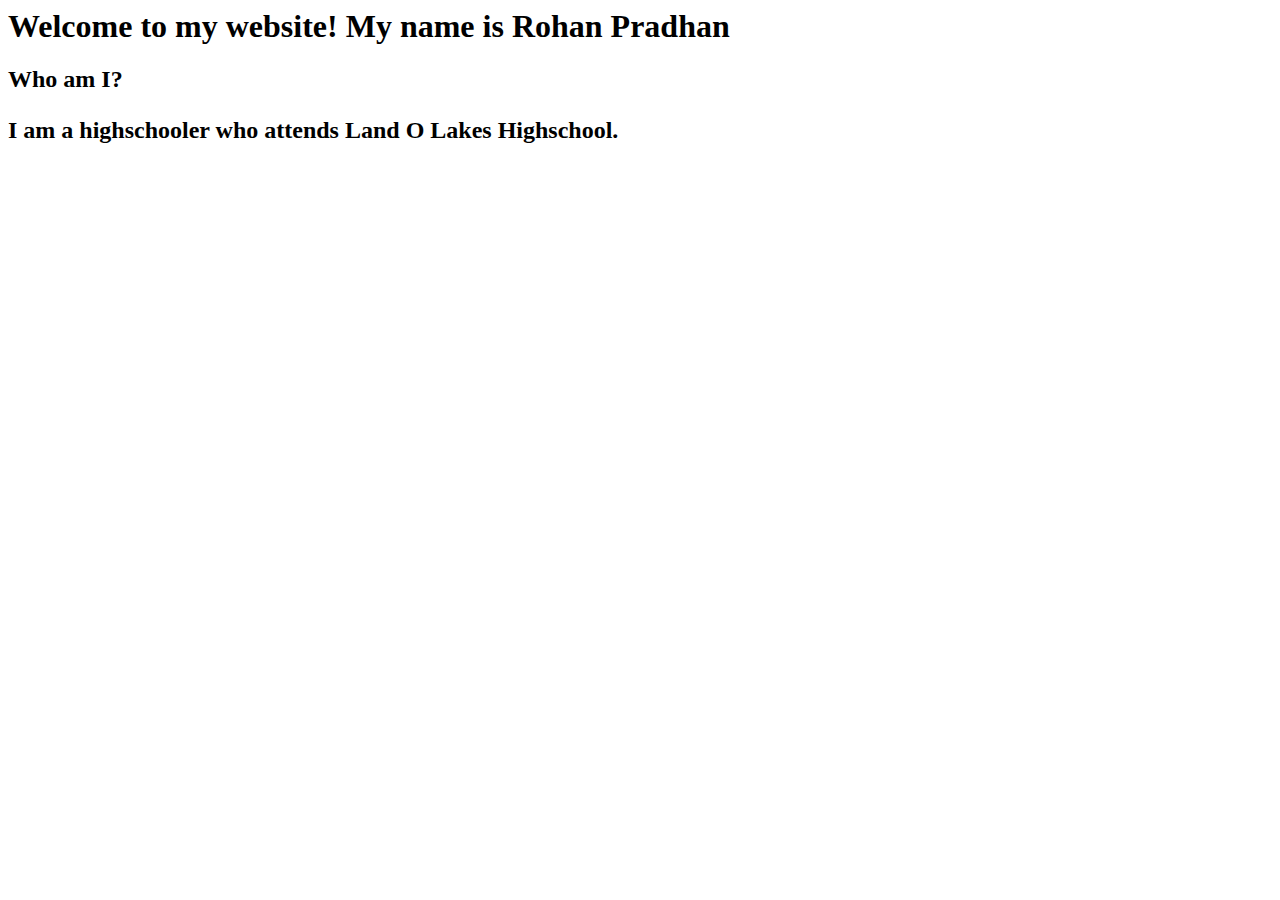
==== index.html @ 71b6feb3 "Add files via upload" ====
<html>
    <h1>
        Welcome to my website! My name is Rohan Pradhan
    </h1>
    <body>
        <h2>
            Who am I?
            <p>
                I am a highschooler who attends Land O Lakes Highschool.
            </p>
        </h2>
    </body>
</html>
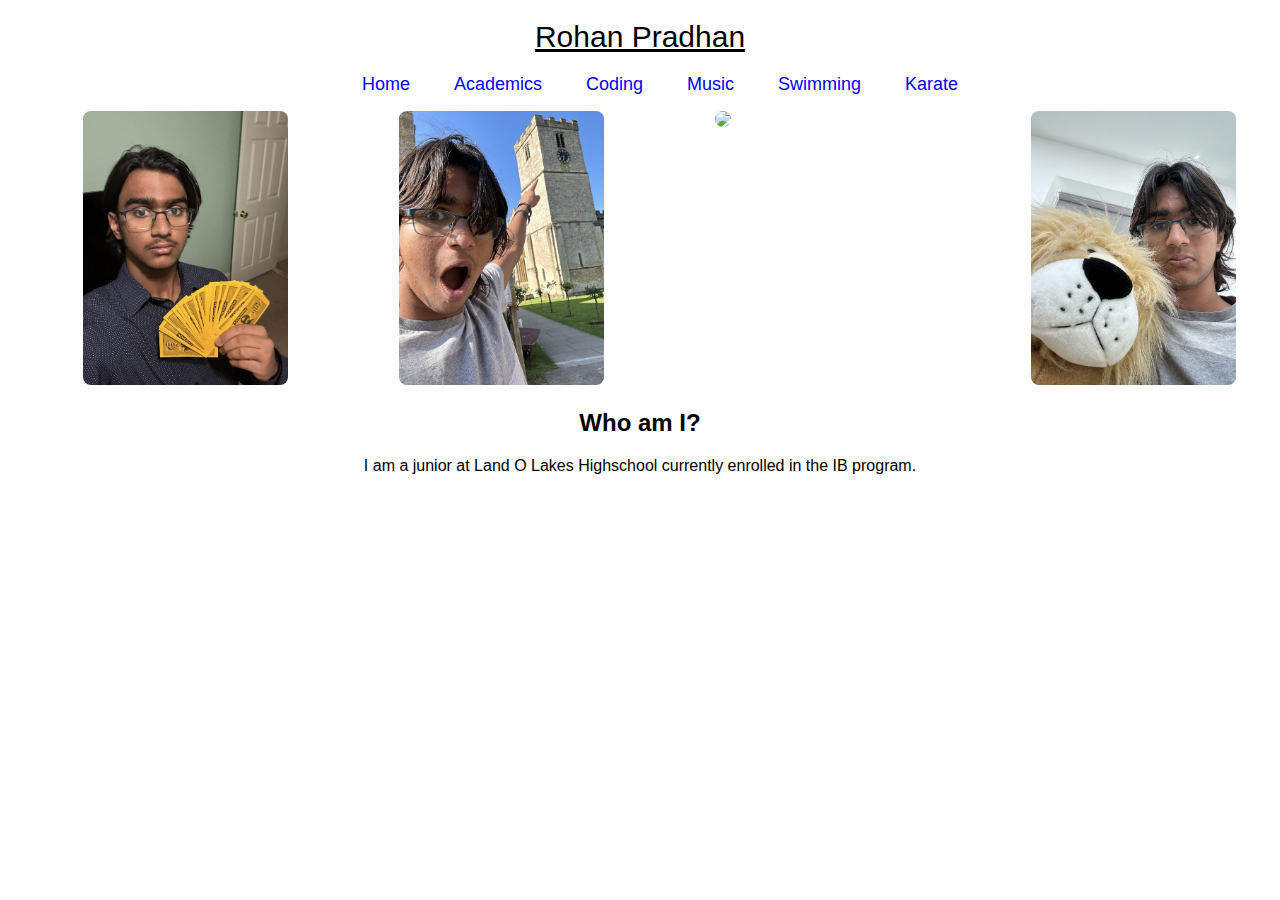
==== commit ba04a729: "Add files via upload" ====
--- a/index.html
+++ b/index.html
@@ -1,13 +1,46 @@
+<!DOCTYPE html>
 <html>
-    <h1>
-        Welcome to my website! My name is Rohan Pradhan
-    </h1>
+    <head>
+        <meta charset = "utf-8">
+        <meta name = "viewport" content = "width=device-width, initial-scale = 1">
+        <title>
+            Rohan Pradhan
+        </title>
+        <link href = "main.css" rel = "stylesheet" type ="text/css">
+    </head>
     <body>
+        <h1>
+            Rohan Pradhan
+        </h1>
+        <nav>
+            <ul>
+                <li><a href = index.html>Home</a></li>
+                <li><a href = academics.html>Academics</a></li>
+                <li><a href = coding.html>Coding</a></li>
+                <li><a href = music.html>Music</a></li>
+                <li><a href = swim.html>Swimming</a></li>
+                <li><a href = karate.html>Karate</a></li>
+            </ul>
+        </nav>
+        <div class="row">
+            <div class="column">
+                <img src = "assets/moneyShot.jpg" style="width: 65%" class="margin"> 
+            </div>
+            <div class="column">
+                <img src = "assets/littleBen.jpg" style="width: 65%" class="margin">  
+            </div>
+            <div class="column">
+                <img src="assets/chair.jpg" style="width: 65%" class="margin">
+            </div>
+            <div class="column">
+                <img src="assets/lion.jpg" style="width: 65%" class="margin">
+            </div>
+        </div>
         <h2>
             Who am I?
-            <p>
-                I am a highschooler who attends Land O Lakes Highschool.
-            </p>
         </h2>
+        <p>
+            I am a junior at Land O Lakes Highschool currently enrolled in the IB program.
+        </p>
     </body>
 </html>--- a/main.css
+++ b/main.css
@@ -0,0 +1,52 @@
+h1 {
+    font-family: Arial, Helvetica, sans-serif;
+    font-size: 30px;
+    font-style: normal;
+    font-weight: 100;
+    text-align: center;
+    text-decoration: underline;
+    text-indent: 0px;
+    text-transform: capitalize;
+    color: normal;
+    letter-spacing: normal;
+    word-spacing: normal;
+    line-height: normal;
+}
+.column {
+    float: left;
+    width: 25%;
+  }
+  
+.row::after {
+    content: "";
+    clear: both;
+    display: table;
+  }
+  .margin{
+    margin-left: 75px;
+  }
+img{
+    border-radius: 8px;
+}
+h2{
+    font-family: Arial, Helvetica, sans-serif;
+    text-align: center;
+}
+p{
+    font-family: Arial, Helvetica, sans-serif;
+    line-height: normal;
+    text-align: center;
+}
+nav{
+    text-align: center;
+}
+li{
+    margin: 0 20px;
+    display: inline-block;
+}
+a{
+    font-family: Arial, Helvetica, sans-serif;
+    font-size: 18px;
+    color: blue;
+    text-decoration: none;
+}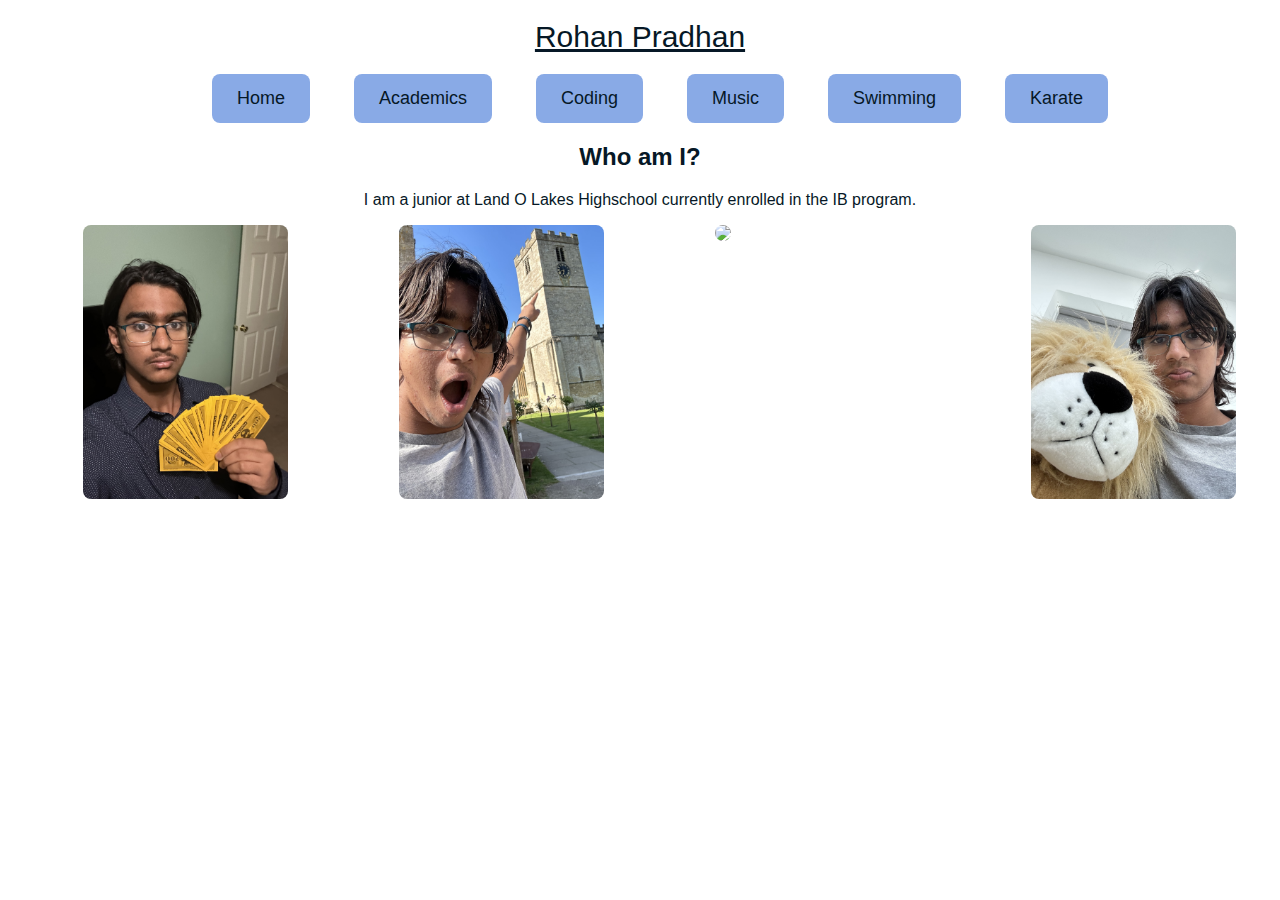
==== commit 4e4b9ca8: "Add files via upload" ====
--- a/index.html
+++ b/index.html
@@ -22,6 +22,12 @@
                 <li><a href = karate.html>Karate</a></li>
             </ul>
         </nav>
+        <h2>
+            Who am I?
+        </h2>
+        <p>
+            I am a junior at Land O Lakes Highschool currently enrolled in the IB program.
+        </p>
         <div class="row">
             <div class="column">
                 <img src = "assets/moneyShot.jpg" style="width: 65%" class="margin"> 
@@ -36,11 +42,6 @@
                 <img src="assets/lion.jpg" style="width: 65%" class="margin">
             </div>
         </div>
-        <h2>
-            Who am I?
-        </h2>
-        <p>
-            I am a junior at Land O Lakes Highschool currently enrolled in the IB program.
-        </p>
+        
     </body>
 </html>--- a/main.css
+++ b/main.css
@@ -7,10 +7,23 @@
     text-decoration: underline;
     text-indent: 0px;
     text-transform: capitalize;
-    color: normal;
+    color: #061826;
     letter-spacing: normal;
     word-spacing: normal;
     line-height: normal;
+    animation-duration: 2s;
+    animation-name: slidein;
+}
+@keyframes slidein {
+    0%{
+        margin-inline-start: 50%;
+        opacity: 0;
+    }
+    100%{
+        margin-inline-end: 0;
+        opacity: 100%;
+    }
+    
 }
 .column {
     float: left;
@@ -27,15 +40,19 @@
   }
 img{
     border-radius: 8px;
+    animation-duration: 2s;
+    animation-name: slidein;
 }
 h2{
     font-family: Arial, Helvetica, sans-serif;
     text-align: center;
+    color: #061826;
 }
 p{
     font-family: Arial, Helvetica, sans-serif;
     line-height: normal;
     text-align: center;
+    color: #061826;
 }
 nav{
     text-align: center;
@@ -47,6 +64,15 @@
 a{
     font-family: Arial, Helvetica, sans-serif;
     font-size: 18px;
-    color: blue;
+    color: #0471A6;
     text-decoration: none;
+}
+a:link, a:visited{
+    background-color: #89AAE6;
+    color: #061826;
+    padding: 14px 25px;
+    text-align: center;
+    text-decoration: none;
+    display: inline-block;
+    border-radius: 8px;
 }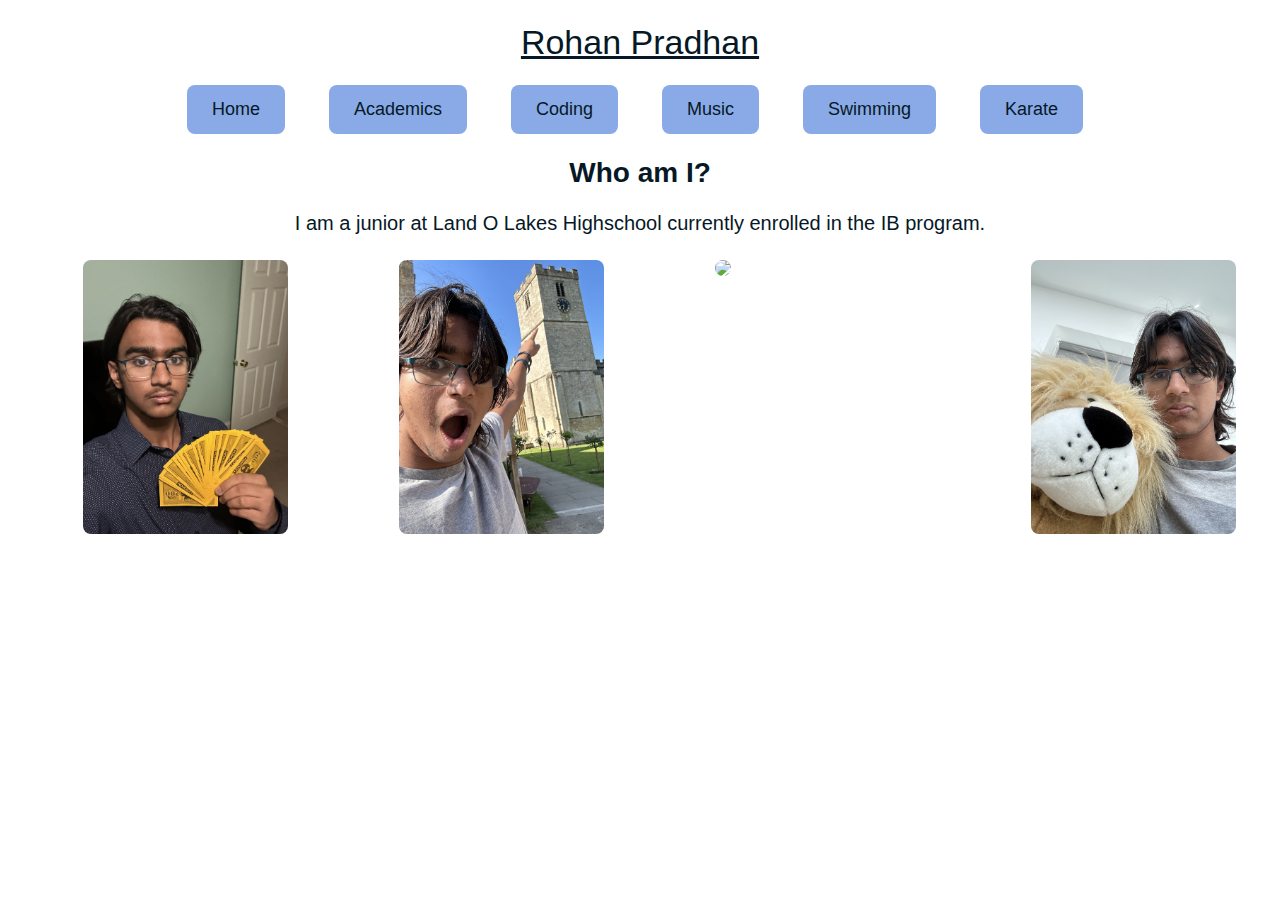
==== commit bc9ac133: "Add files via upload" ====
--- a/index.html
+++ b/index.html
@@ -25,7 +25,7 @@
         <h2>
             Who am I?
         </h2>
-        <p>
+        <p class="container">
             I am a junior at Land O Lakes Highschool currently enrolled in the IB program.
         </p>
         <div class="row">
--- a/main.css
+++ b/main.css
@@ -1,6 +1,6 @@
 h1 {
     font-family: Arial, Helvetica, sans-serif;
-    font-size: 30px;
+    font-size: 34px;
     font-style: normal;
     font-weight: 100;
     text-align: center;
@@ -47,15 +47,25 @@
     font-family: Arial, Helvetica, sans-serif;
     text-align: center;
     color: #061826;
+    font-size: 28px;
 }
 p{
     font-family: Arial, Helvetica, sans-serif;
     line-height: normal;
     text-align: center;
     color: #061826;
+    font-size: 20px;
+}
+.container{
+    width: 860px;
+    margin: auto;
+    padding-bottom: 25px;
+    white-space: wrap;
 }
 nav{
     text-align: center;
+    padding-right: 50px;
+    padding-bottom: 0;
 }
 li{
     margin: 0 20px;
